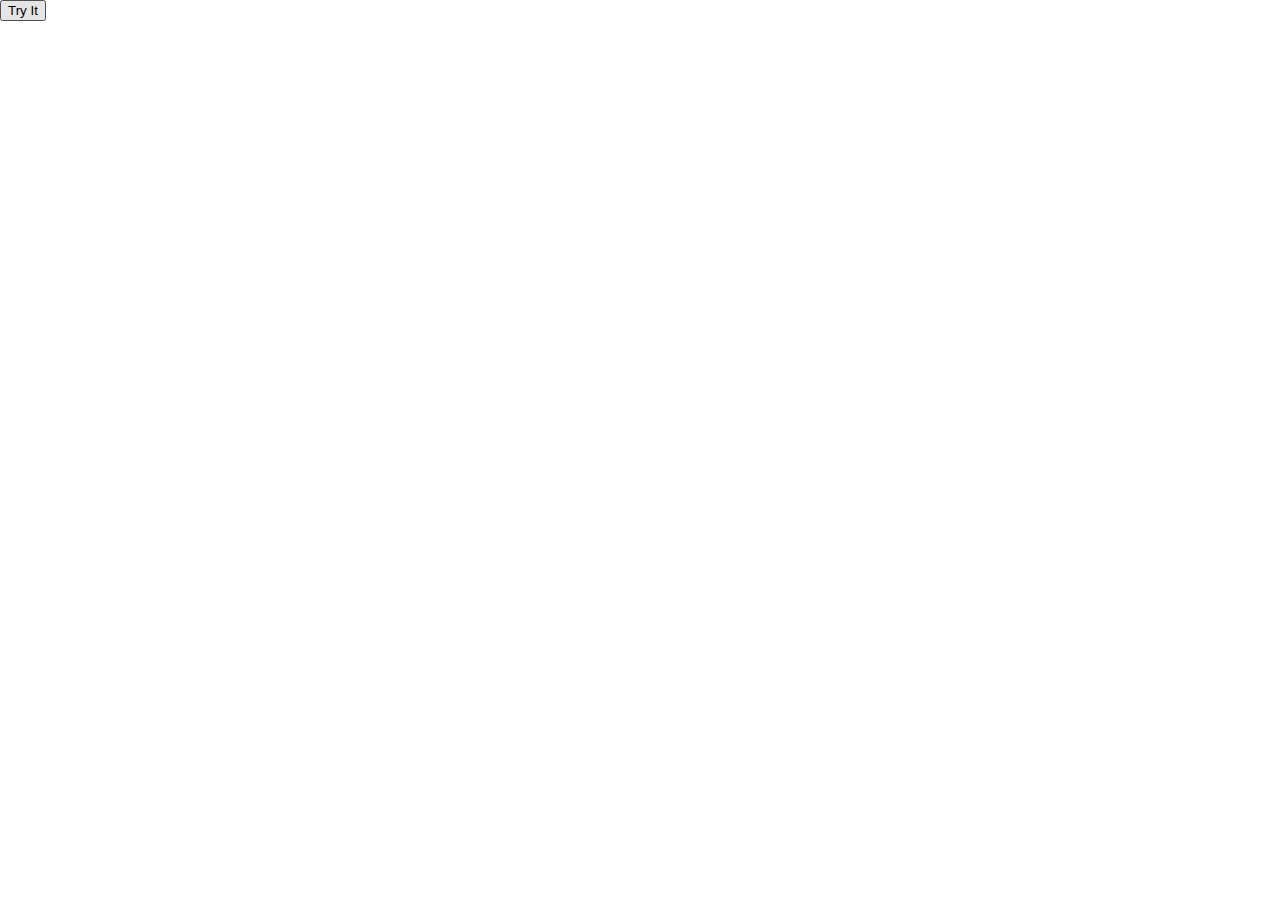
==== index.html @ 4173daf1 "initial" ====
<!DOCTYPE html>
<html>
<head>
    <meta charset='utf-8' />
    <title></title>
    <meta name='viewport' content='initial-scale=1,maximum-scale=1,user-scalable=no' />
    <script src='https://api.tiles.mapbox.com/mapbox-gl-js/v0.31.0/mapbox-gl.js'></script>
    <link href='https://api.tiles.mapbox.com/mapbox-gl-js/v0.31.0/mapbox-gl.css' rel='stylesheet' />
    <style>
        body { margin:0; padding:0; }
        #map { position:absolute; top: 10%; bottom:5%; width:100%; }
    </style>
</head>
<body>
<button onclick="getLocation()">Try It</button>
<p id="demo"></p>
<div id='map'></div>
<script>
var x = document.getElementById("demo");
function getLocation() {
    if (navigator.geolocation) {
        navigator.geolocation.watchPosition(showPosition);
    } else {
        x.innerHTML = "Geolocation is not supported by this browser.";
    }
}
function showPosition(position) {
    x.innerHTML = "Latitude: " + position.coords.latitude + 
    "<br>Longitude: " + position.coords.longitude; 
}

mapboxgl.accessToken = 'pk.eyJ1IjoibmVyaWp1c2dvb2QiLCJhIjoiY2l5MWJhcW5oMDA3NTMzbnprNW1jdWxiciJ9.-q7naALMjel44H2HhaWFHg';
var map = new mapboxgl.Map({
    container: 'map',
    style: 'mapbox://styles/mapbox/streets-v9',
    center: [12.536820, 55.704317],
    pitch: 60, // pitch in degrees
    bearing: -60, // bearing in degrees
    zoom: 20
});
</script>

</body>
</html>
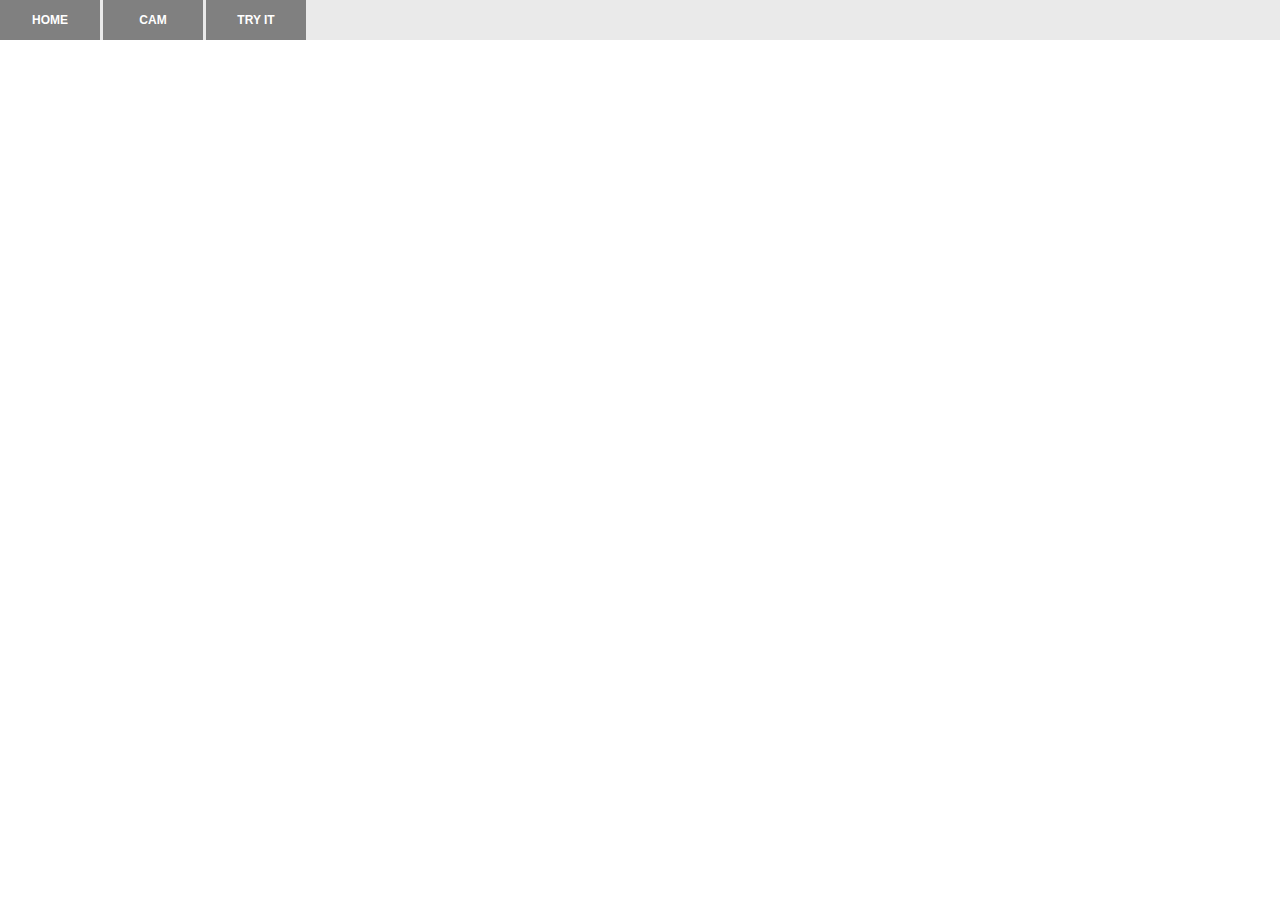
==== commit 8c7daca6: "geo-test" ====
--- a/index.html
+++ b/index.html
@@ -2,42 +2,50 @@
 <html>
 <head>
     <meta charset='utf-8' />
-    <title></title>
+    <title>Map</title>
     <meta name='viewport' content='initial-scale=1,maximum-scale=1,user-scalable=no' />
     <script src='https://api.tiles.mapbox.com/mapbox-gl-js/v0.31.0/mapbox-gl.js'></script>
     <link href='https://api.tiles.mapbox.com/mapbox-gl-js/v0.31.0/mapbox-gl.css' rel='stylesheet' />
-    <style>
-        body { margin:0; padding:0; }
-        #map { position:absolute; top: 10%; bottom:5%; width:100%; }
-    </style>
+    <Link href="style.css" rel="stylesheet" type="text/css">
 </head>
 <body>
-<button onclick="getLocation()">Try It</button>
+  <nav>
+    <a href='./index.html'>Home</a>
+    <a href='./cam.html'>Cam</a>
+    <button onclick="getLocation()">Try It</button>
+  </nav>
 <p id="demo"></p>
 <div id='map'></div>
 <script>
 var x = document.getElementById("demo");
 function getLocation() {
-    if (navigator.geolocation) {
-        navigator.geolocation.watchPosition(showPosition);
-    } else {
-        x.innerHTML = "Geolocation is not supported by this browser.";
-    }
+  if (navigator.geolocation) {
+      navigator.geolocation.watchPosition(showPosition);
+  } else {
+      x.innerHTML = "Geolocation is not supported by this browser.";
+  }
 }
-function showPosition(position) {
-    x.innerHTML = "Latitude: " + position.coords.latitude + 
-    "<br>Longitude: " + position.coords.longitude; 
+
+var point = {
+  "type": "Point",
+  "coordinates": [-74.50, 40]
 }
 
 mapboxgl.accessToken = 'pk.eyJ1IjoibmVyaWp1c2dvb2QiLCJhIjoiY2l5MWJhcW5oMDA3NTMzbnprNW1jdWxiciJ9.-q7naALMjel44H2HhaWFHg';
 var map = new mapboxgl.Map({
-    container: 'map',
-    style: 'mapbox://styles/mapbox/streets-v9',
-    center: [12.536820, 55.704317],
-    pitch: 60, // pitch in degrees
-    bearing: -60, // bearing in degrees
-    zoom: 20
+  container: 'map',
+  style: 'mapbox://styles/mapbox/streets-v9',
+  center: [12.536820, 55.704317],
+  pitch: 60, // pitch in degrees
+  bearing: -60, // bearing in degrees
+  zoom: 20
 });
+
+function showPosition(position) {
+  point.coordinates[0] = position.coords.longitude;
+  point.coordinates[1] = position.coords.latitude;
+  map.setCenter(point.coordinates);
+}
 </script>
 
 </body>
--- a/style.css
+++ b/style.css
@@ -0,0 +1,43 @@
+body { 
+  margin:0;
+  padding:0;
+}
+
+#map { 
+  position:absolute;
+  top: 40px;
+  bottom:0;
+  width:100%;
+}
+
+#cam {
+  position:absolute;
+  top: 100px;
+  bottom:0;
+  width:100%;
+}
+
+nav {
+  height: 40px;
+  background: #eaeaea;
+  display: flex;
+  align-items: center;
+}
+
+button, a {
+  display: flex;
+  align-items: center;
+  justify-content: center;
+  height: 40px;
+  width: 100px;
+  background: gray;
+  border: none;
+  margin-right: 3px;
+  color: white;
+  font-weight: bold;
+  text-align: center;
+  text-decoration: none;
+  font-size: 12px;
+  text-transform: uppercase;
+  font-family: sans-serif;
+}